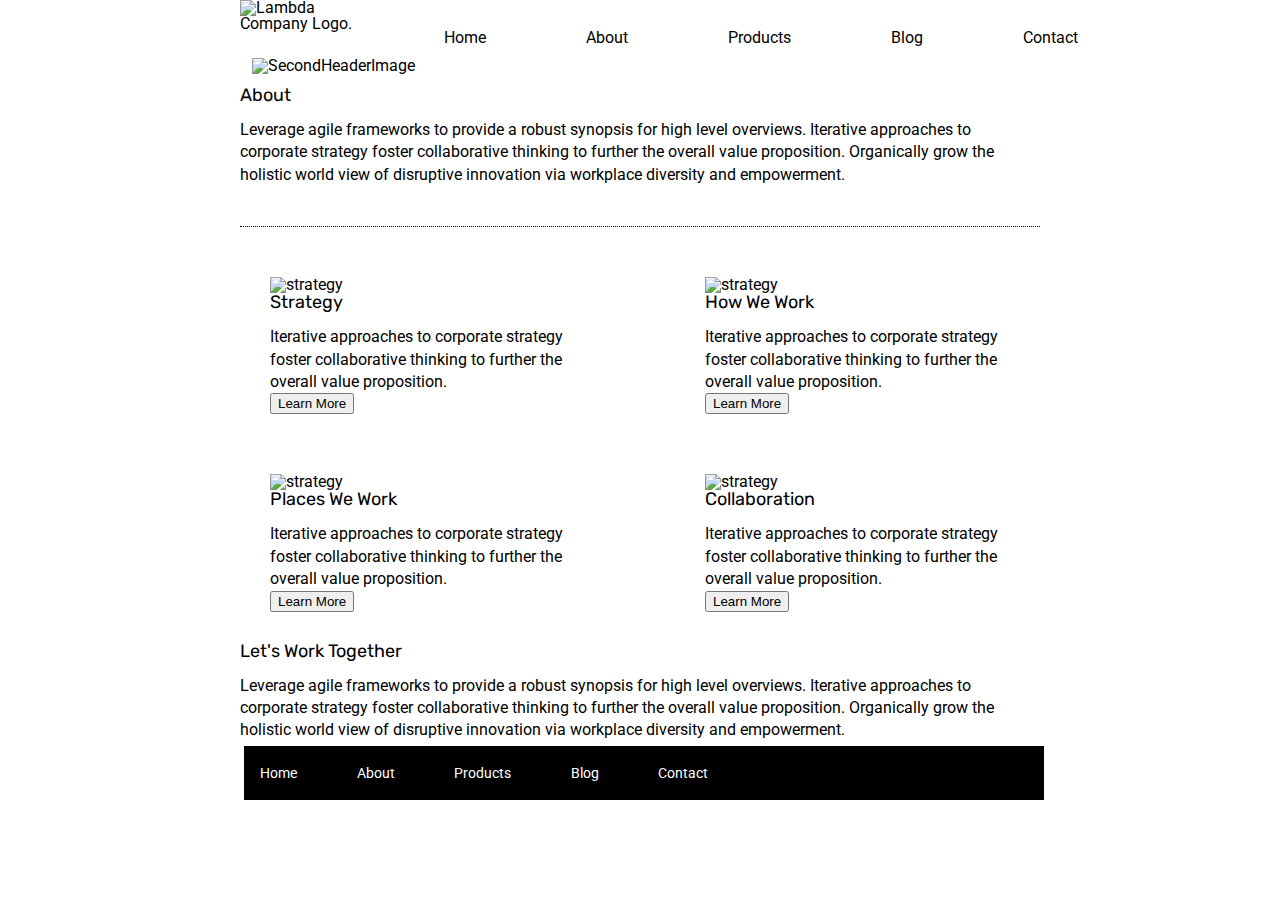
==== about.html @ 9d3250d4 "made pictures line up properly" ====
<!doctype html>

<html lang="en">

<head>
  <meta charset="utf-8">

  <title>Sprint Challenge - About</title>

  <link href="https://fonts.googleapis.com/css?family=Roboto|Rubik" rel="stylesheet">
  <link rel="stylesheet" href="css/index.css">

</head>

<body>
  <div class="container about-page">
    <header>
      <nav>
        <a href="index.html">Home</a>
        <a href="about.html">About</a>
        <a href="#">Products</a>
        <a href="#">Blog</a>
        <a href="#">Contact</a>

      </nav>
      <img class="lambdalogo" src="img\lambda-black.png" alt="Lambda Company Logo.">
    </header>
    <img class="headerimage2" src="img\jumbo-about.png" alt="SecondHeaderImage">

    <h1>About</h1>

    <p class="about-content">Leverage agile frameworks to provide a robust synopsis for high level overviews. Iterative
      approaches to corporate strategy foster collaborative thinking to further the overall value proposition.
      Organically grow the holistic world view of disruptive innovation via workplace diversity and empowerment.</p>

    <section class="main-content">
      <div class="approach">
        <img src="img/about-plan.png" alt="strategy">




        <h4>Strategy</h4>

        <p>Iterative approaches to corporate strategy foster collaborative thinking to further the overall value
          proposition.</p>

        <button>Learn More</button>
      </div>


      <div class="approach">
        <img src="img/about-working.png" alt="strategy">

        <h4>How We Work</h4>

        <p>Iterative approaches to corporate strategy foster collaborative thinking to further the overall value
          proposition.</p>

        <button>Learn More</button>
      </div>


      <div class="approach">
        <img src="img/about-office.png" alt="strategy">

        <h4>Places We Work</h4>
        <p>Iterative approaches to corporate strategy foster collaborative thinking to further the overall value
          proposition.</p>

        <button>Learn More</button>
      </div>

      <div class="approach">

        <img src="img/about-meeting.png" alt="strategy">

        <h4>Collaboration</h4>

        <p>Iterative approaches to corporate strategy foster collaborative thinking to further the overall value
          proposition.</p>

        <button>Learn More</button>
      </div>
    </section>
    <h4>Let's Work Together</h4>

    <p>Leverage agile frameworks to provide a robust synopsis for high level overviews. Iterative approaches to
      corporate
      strategy foster collaborative thinking to further the overall value proposition. Organically grow the holistic
      world
      view of disruptive innovation via workplace diversity and empowerment.</p>
    <footer>
      <nav>
        <a href="index.html">Home</a>
        <a href="#">About</a>
        <a href="#">Products</a>
        <a href="#">Blog</a>
        <a href="#">Contact</a>
      </nav>
    </footer>
  </div><!-- container -->
</body>

</html>
---- css/index.css ----
/* http://meyerweb.com/eric/tools/css/reset/ 
   v2.0 | 20110126
   License: none (public domain)
*/

html, body, div, span, applet, object, iframe,
h1, h2, h3, h4, h5, h6, p, blockquote, pre,
a, abbr, acronym, address, big, cite, code,
del, dfn, em, img, ins, kbd, q, s, samp,
small, strike, strong, sub, sup, tt, var,
b, u, i, center,
dl, dt, dd, ol, ul, li,
fieldset, form, label, legend,
table, caption, tbody, tfoot, thead, tr, th, td,
article, aside, canvas, details, embed, 
figure, figcaption, footer, header, hgroup, 
menu, nav, output, ruby, section, summary,
time, mark, audio, video {
	margin: 0;
	padding: 0;
	border: 0;
	font-size: 100%;
	font: inherit;
	vertical-align: baseline;
}
/* HTML5 display-role reset for older browsers */
article, aside, details, figcaption, figure, 
footer, header, hgroup, menu, nav, section {
	display: block;
}
body {
	line-height: 1;
}
ol, ul {
	list-style: none;
}
blockquote, q {
	quotes: none;
}
blockquote:before, blockquote:after,
q:before, q:after {
	content: '';
	content: none;
}
table {
	border-collapse: collapse;
	border-spacing: 0;
}

* {
    box-sizing: border-box;
}

html, body {
    height: 100%;
    font-family: 'Roboto', sans-serif;
}

h1, h2, h3, h4, h5 {
    font-size: 18px;
    margin-bottom: 15px;
    font-family: 'Rubik', sans-serif;
}

p {
    line-height: 1.4;
}

.container {
    width: 800px;
    margin: 0 auto;
}

header{
    display:flex;
    width:60%;
    flex-direction:row-reverse;
    
}

header nav{
    display:flex;
    justify-content:space-between;
    width:45%;
    margin-top: 30px;
    margin-right: 60px;
    
}

header nav a{
    margin-right: 100px;
    color: black;
    text-decoration:none;
    
}

header .lambdalogo{
    display:flex;
    justify-content:flex-start;
    margin-right:75px;
}

.headerimage{
    display:flex;
    align-items:center;
    margin:1.5%;
}

.headerimage2{
    display:flex;
    align-items:center;
    margin:1.5%;

}
.about-content{
    border-bottom: 1px dotted black;
    padding-bottom: 40px;
    margin-bottom: 20px

}
.top-content {
    display: flex;
    flex-wrap: wrap;
    justify-content: space-evenly;
    margin-bottom: 20px;
    border-bottom: 1px dashed black;
}

.top-content .text-container {
    width: 48%;
    padding: 0 1%;
    padding-bottom: 20px;  
}

.middle-content {
    margin-bottom: 20px;
    border-bottom: 1px dashed black;
}

.middle-content h2 {
    padding: 0 2%;
    margin-bottom: 0;
}

.middle-content .boxes {
    display: flex;
    flex-wrap: wrap;
    justify-content: space-evenly;
}

.middle-content .boxes .box {
    width: 12.5%;
    height: 100px;
    background: black;
    margin: 20px 2.5%;
    color: white;
    display: flex;
    align-items: center;
    justify-content: center;
}

.middle-content .boxes .box1{
    background: teal;
}

.middle-content .boxes .box2{
    background:gold;
}
.middle-content .boxes .box3{
    background:cadetblue;
}

.middle-content .boxes .box4{
    background:coral;
}

.middle-content .boxes .box5{
    background:crimson;
}

.middle-content .boxes .box6{
    background:forestgreen;
}

.middle-content .boxes .box7{
    background:darkorchid;
}

.middle-content .boxes .box8{
    background:hotpink;
}

.middle-content .boxes .box9{
    background:indigo;
}

.middle-content .boxes .box10{
    background:dodgerblue;
}

.main-content{
    display:flex;
    justify-content:space-between;
    flex-wrap: wrap;

}
.main-content .approach{
    padding: 10px;
    width: 325px;
    margin: 20px;
}
.bottom-content {
    display: flex;
    margin: 0 2% 20px;
    justify-content: space-around;
}

.bottom-content .text-container {
    padding-right: 4%;
}

.bottom-content .text-container:last-child {
    padding-right: 0;
}

footer {
    width: 100%;
    background: black;
    margin:4px;
    
}

footer nav {
    width: 60%;
    display: flex;
    justify-content: space-between;
    align-items: center;
    padding: 20px 2%;
    font-size: 14px;
}

footer nav a {
    color: white;
    text-decoration: none;
}
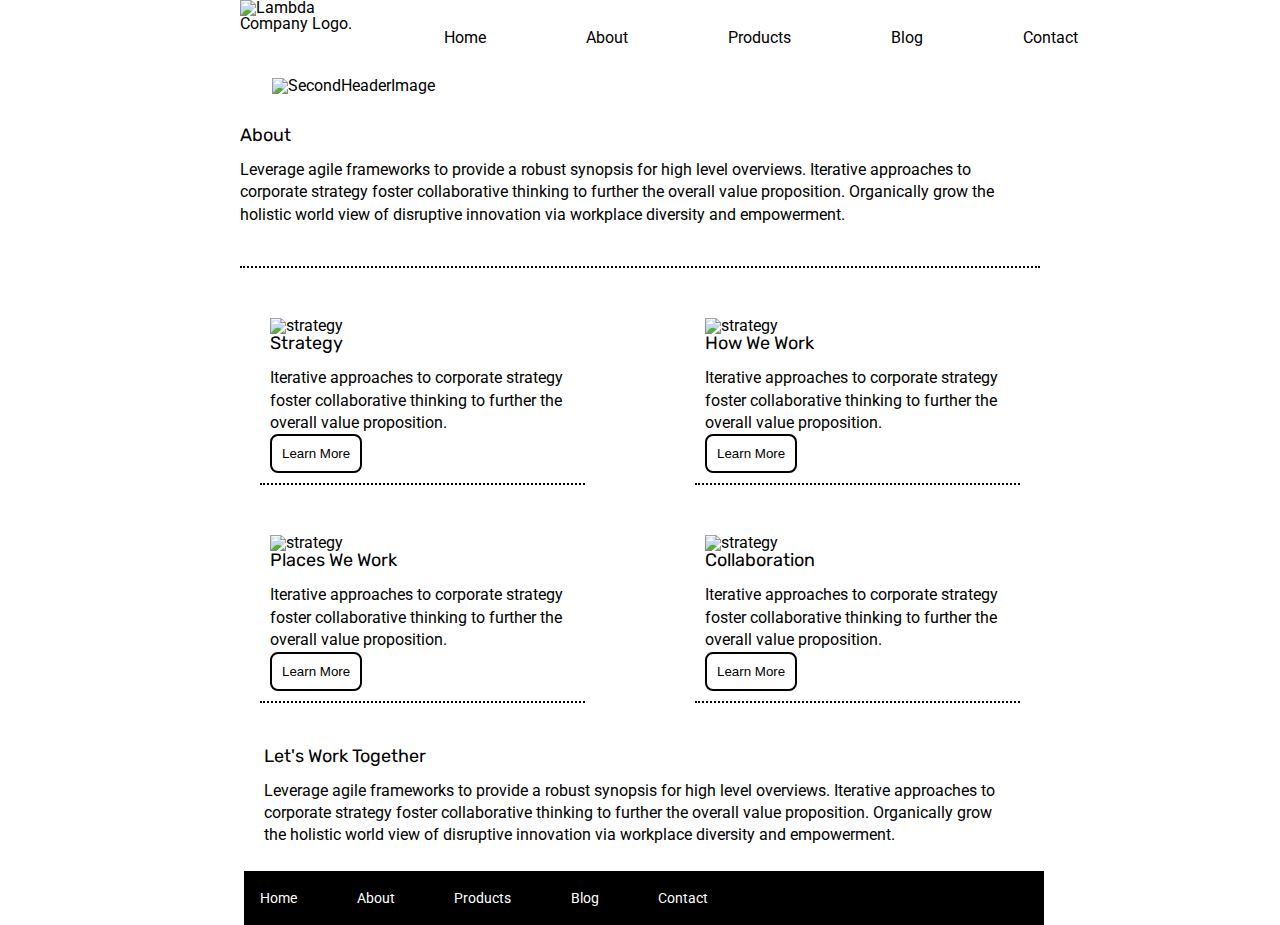
==== commit 0baa3a74: "editted buttons, fixed up some margins" ====
--- a/about.html
+++ b/about.html
@@ -83,13 +83,15 @@
         <button>Learn More</button>
       </div>
     </section>
-    <h4>Let's Work Together</h4>
+    <section class="theend">
+      <h4>Let's Work Together</h4>
 
-    <p>Leverage agile frameworks to provide a robust synopsis for high level overviews. Iterative approaches to
-      corporate
-      strategy foster collaborative thinking to further the overall value proposition. Organically grow the holistic
-      world
-      view of disruptive innovation via workplace diversity and empowerment.</p>
+      <p>Leverage agile frameworks to provide a robust synopsis for high level overviews. Iterative approaches to
+        corporate
+        strategy foster collaborative thinking to further the overall value proposition. Organically grow the holistic
+        world
+        view of disruptive innovation via workplace diversity and empowerment.</p>
+    </section>
     <footer>
       <nav>
         <a href="index.html">Home</a>
--- a/css/index.css
+++ b/css/index.css
@@ -103,17 +103,17 @@
 .headerimage{
     display:flex;
     align-items:center;
-    margin:1.5%;
+    margin:4%;
 }
 
 .headerimage2{
     display:flex;
     align-items:center;
-    margin:1.5%;
+    margin:4%;
 
 }
 .about-content{
-    border-bottom: 1px dotted black;
+    border-bottom: 2px dotted black;
     padding-bottom: 40px;
     margin-bottom: 20px
 
@@ -208,6 +208,14 @@
     padding: 10px;
     width: 325px;
     margin: 20px;
+    border-bottom:2px dotted black
+}
+
+.main-content .approach button {
+    background:white;
+    padding:10px;
+    border: 2px solid black;
+    border-radius:8px;
 }
 .bottom-content {
     display: flex;
@@ -223,6 +231,10 @@
     padding-right: 0;
 }
 
+.theend{
+
+    margin:3%;
+}
 footer {
     width: 100%;
     background: black;
